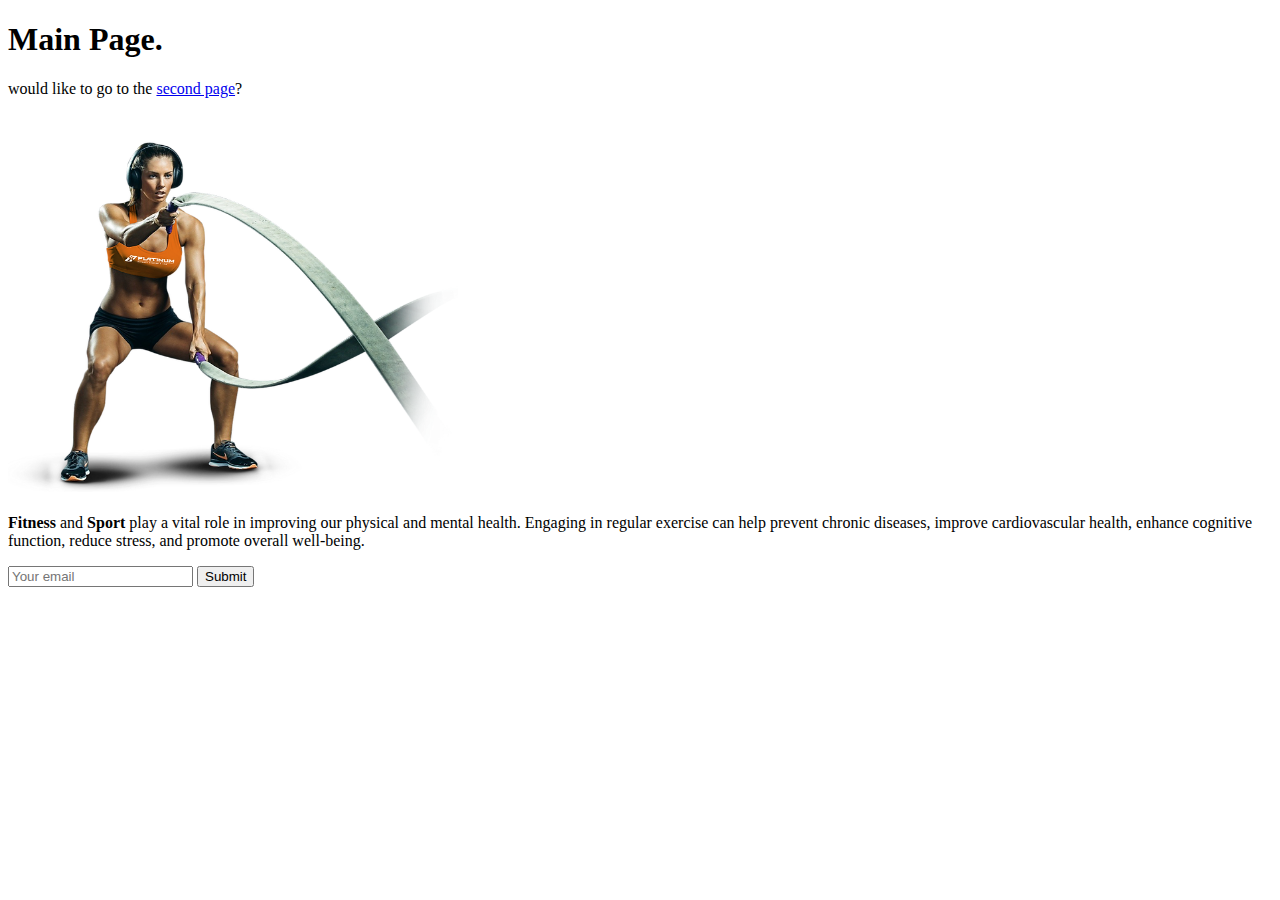
==== index.html @ 8a0cb83f "initial commit" ====
<!DOCTYPE html>
<html>
    
    <head>
        <meta charset="utf-8">
        <meta name="viewport" content="width=device-width">

        <title> My Page Title here </title>
    </head>


    <body>
        <h1> Main Page. </h1>

        <!-- Second page reference -->
        <p> would like to go to the <a href="second.html">second page</a>?</p>
        
        <!-- adding image with alt attribute -->
        <img src="media/images/crossfit_img_1.webp" alt="A woman doing Battle Rope exercise" width="450" height="380">

        <p>
        <b>Fitness</b> and <b>Sport</b> play a vital role in improving our physical and mental health. Engaging in regular exercise can help prevent chronic diseases, improve cardiovascular health, enhance cognitive function, reduce stress, and promote overall well-being.
        </p>
        
        <input type="email" placeholder="Your email">
        <input type="submit">
        

    </body>
</html>
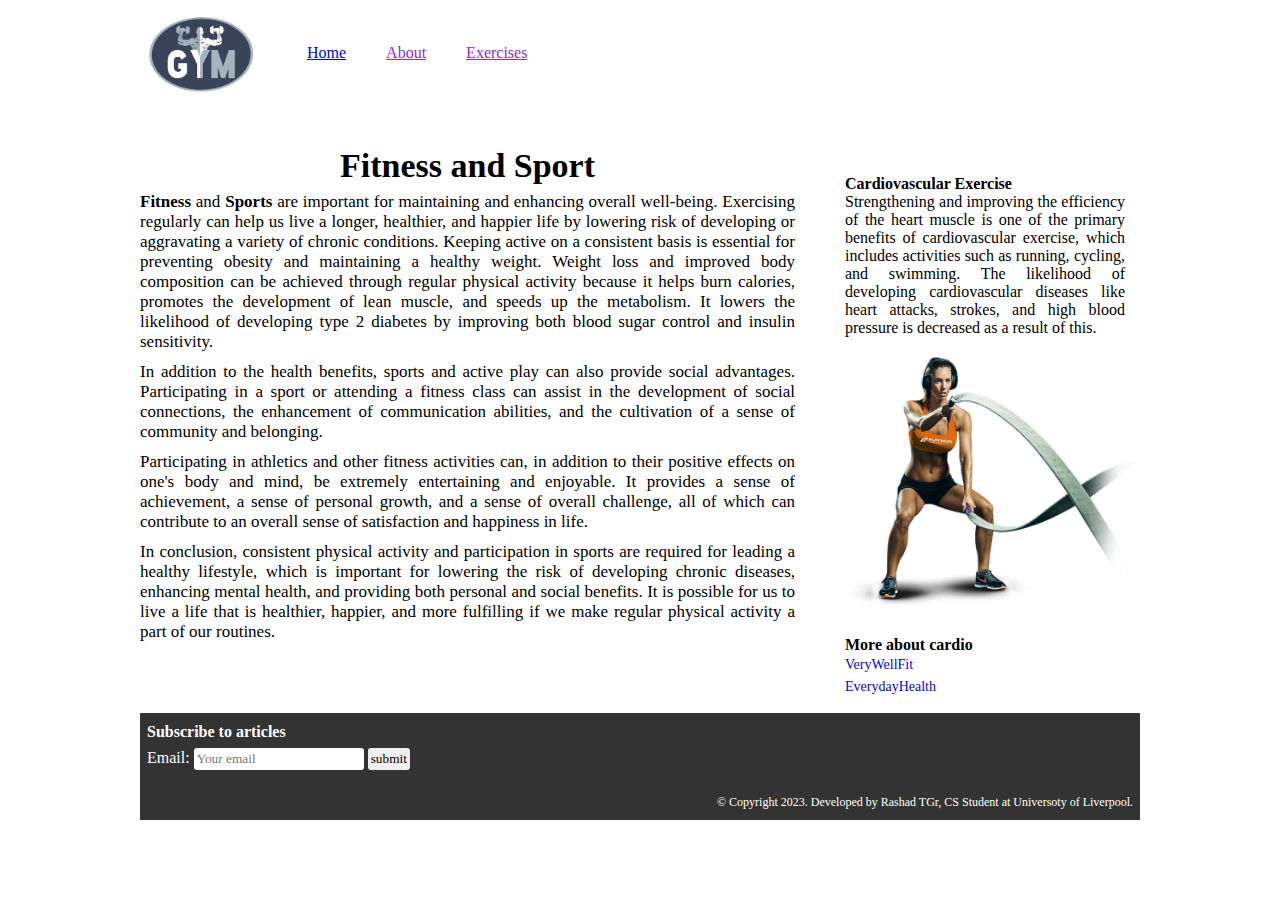
==== commit 870a8d6a: "final state of main page" ====
--- a/index.html
+++ b/index.html
@@ -1,31 +1,103 @@
 <!DOCTYPE html>
-<html>
+<html lang="en">
     
     <head>
-        <meta charset="utf-8">
-        <meta name="viewport" content="width=device-width">
+        <meta charset="UTF-8">
+        <meta name="viewport" content="width=device-width, initial-scale=1.0">
 
-        <title> My Page Title here </title>
+        <!-- Adding CSS -->
+        <link rel="stylesheet" href="style.css"/>
+
+        <title>Fitness and Sport</title>
     </head>
 
 
     <body>
-        <h1> Main Page. </h1>
+        <div class="container">
 
-        <!-- Second page reference -->
-        <p> would like to go to the <a href="second.html">second page</a>?</p>
-        
-        <!-- adding image with alt attribute -->
-        <img src="media/images/crossfit_img_1.webp" alt="A woman doing Battle Rope exercise" width="450" height="380">
+            <!-- Header section -->
+            <header>
+                <img src="media/images/fitness_logo.png" alt="Logo: an athlete holds dumbbells in both hands" class="logo">
+                <!-- Image by Mohamed Hassan from Pixabay https://pixabay.com/vectors/fitness-gym-logo-club-man-symbol-7750665/ -->
 
-        <p>
-        <b>Fitness</b> and <b>Sport</b> play a vital role in improving our physical and mental health. Engaging in regular exercise can help prevent chronic diseases, improve cardiovascular health, enhance cognitive function, reduce stress, and promote overall well-being.
-        </p>
-        
-        <input type="email" placeholder="Your email">
-        <input type="submit">
-        
+                <!-- Navigation area -->
+                <nav class="nav_menu">
+                    <ul>
+                        <li><a href="index.html">Home</a></li>
+                        <li><a href="">About</a></li>
+                        <li><a href="">Exercises</a></li>
+                    </ul>
+                </nav>
+                <div class="fix_position"></div>
+            </header>
 
+            <!-- This area contains the main content of the website -->
+            <main>
+                <section class="section_left">
+                    <article>
+                        <h1> Fitness and Sport </h1>
+                        <p>
+                            <strong>Fitness</strong> and <strong>Sports</strong> are important for maintaining and enhancing overall well-being. Exercising regularly can help us live a longer, healthier, and happier life by lowering risk of developing or aggravating a variety of chronic conditions. Keeping active on a consistent basis is essential for preventing obesity and maintaining a healthy weight. Weight loss and improved body composition can be achieved through regular physical activity because it helps burn calories, promotes the development of lean muscle, and speeds up the metabolism. It lowers the likelihood of developing type 2 diabetes by improving both blood sugar control and insulin sensitivity.
+                        </p>
+
+                        <p>
+                            In addition to the health benefits, sports and active play can also provide social advantages. Participating in a sport or attending a fitness class can assist in the development of social connections, the enhancement of communication abilities, and the cultivation of a sense of community and belonging.
+                        </p>
+
+                        <p>
+                            Participating in athletics and other fitness activities can, in addition to their positive effects on one's body and mind, be extremely entertaining and enjoyable. It provides a sense of achievement, a sense of personal growth, and a sense of overall challenge, all of which can contribute to an overall sense of satisfaction and happiness in life.
+                        </p>
+
+                        <p>
+                            In conclusion, consistent physical activity and participation in sports are required for leading a healthy lifestyle, which is important for lowering the risk of developing chronic diseases, enhancing mental health, and providing both personal and social benefits. It is possible for us to live a life that is healthier, happier, and more fulfilling if we make regular physical activity a part of our routines.
+
+                        </p>
+
+                    </article>       
+                </section>
+
+                <!-- Sidebar section -->
+                <aside class="aside_right">               
+                    <div>
+                        <article>
+                            <h4> Cardiovascular Exercise </h4>
+                            <p>
+                                Strengthening and improving the efficiency of the heart muscle is one of the primary benefits of cardiovascular exercise, which includes activities such as running, cycling, and swimming. The likelihood of developing cardiovascular diseases like heart attacks, strokes, and high blood pressure is decreased as a result of this.
+                            </p>
+                            <!-- adding image with alt attribute -->
+                            <img src="media/images/crossfit_img_1.webp" alt="A woman doing Battle Rope exercise" width="290" height="270">
+                            <!-- https://static.wixstatic.com/media/e6827f_5cfe977111784cbdbdfa93524e16f6ca~mv2.png/v1/fill/w_1178,h_658,al_c,q_90,usm_0.66_1.00_0.01,enc_auto/rutina-amrap-entrenamiento-crossfit.png -->
+                            
+                        </article>
+
+                    </div>
+                    <div id="links">
+                        <h4>More about cardio</h4>
+                        <ul>
+                            <li><a href="https://www.verywellfit.com/everything-you-need-to-know-about-cardio-1229553">VeryWellFit</a></li>
+                            <li><a href="https://www.everydayhealth.com/fitness/workouts/why-you-need-aerobic-exercise.aspx">EverydayHealth</a></li>
+                        </ul>
+                    </div>
+                </aside>
+            </main>
+
+            <!-- Footer of the page -->
+            <footer class="page_footer">
+
+                <div id="top_footer">
+                    <h4>Subscribe to articles</h4>
+                    <form>
+                        <label for="email">Email:</label>
+                        <input type="email" name="email" id="email" placeholder="Your email" required>
+                        <button type="submit">submit</button>
+                    </form>
+                </div>
+                
+                <div id="bottom_footer">
+                    <p>&copy; Copyright 2023. Developed by Rashad TGr, CS Student at Universoty of Liverpool.</p>
+                </div>
+            </footer>
+        </div>
     </body>
 </html>
 
--- a/style.css
+++ b/style.css
@@ -0,0 +1,168 @@
+/* Remove the default padding and margins */
+/* Select all the elements on the webpage */
+*{
+    margin: 0px;
+    padding: 0px;
+    list-style-type: none; /* Removes bullet points */
+    font-family: "Cambria";
+}
+
+/* All of the latest elements will appear as blocks in all browsers. */
+header, footer, nav, article, aside, section {
+    display: block;
+}
+
+/* Adjust the page's center */
+.container {
+    width: 1000px;
+    margin: 0px auto;
+}
+
+/* Parameters for logo on the page */
+.logo{
+    width: 120px;
+    height: 90px;
+    float: left;
+    margin-right: 17px;
+    margin-bottom: 25px;
+    padding: 10px;
+    padding-left: 0%;
+}
+
+/* To avoid header floating around the images */
+.fix_position{
+    clear: both;
+}
+
+/* Adjust position of navigation menu */
+.nav_menu ul li {
+    float: left;
+    padding: 44px 20px; /*top, right*/
+} 
+
+/* Positions of main and aside blocks */
+.section_left{
+    float: left;
+    max-width: 700px;
+    text-align: justify;
+    font-size: 17px;
+}
+
+/* Margins for Article that is child of Section tag*/
+.section_left article{
+    margin-right: 35px;
+    padding: 10px;
+    padding-left:unset;
+}
+
+/* Add line spacing to the links */
+.section_left p{
+    display: inline-block;
+    margin-bottom: 5px;
+    margin-top: 5px;
+}
+
+/* Center header */
+.section_left h1{
+    text-align: center;
+    padding: 2px;
+}
+
+.aside_right{
+    float: right;
+    max-width: 300px;
+    text-align: justify;
+    padding-top: 30px;
+  
+}
+
+/* Margins for div tags that are children of Aside tag*/
+.aside_right div{
+    margin: 0px 10px 10px 0px; /*top, right, bottom, left */
+    padding: 5px;
+    padding-top: 10px;
+}
+
+
+/* Add line spacing to the links */
+#links a{
+    display: inline-block;
+    margin-bottom: 3px;
+    margin-top: 3px;
+    font-size: 14px;
+    text-decoration: none;
+}
+
+/* State of links while interaction */
+a:active{
+    color: blue;
+    text-decoration: underline;
+}
+
+a:hover{
+    text-decoration:wavy;
+    color: #cf3030;
+}
+
+a:visited{
+    color: blueviolet;
+}
+
+/* Fix position of footer on the page */
+.page_footer{
+    clear: both;
+    flex-direction: column;
+    background-color: #333;
+    color: #fff;
+    padding: 10px 7px 10px 7px; /*top, right, bottom, left*/
+    display: flex;
+}
+
+/* Style for the top of the footer where the subscription form */
+#top_footer{
+    margin-bottom: 25px;
+}
+
+#top_footer h4{
+    margin-bottom: 7px;
+}
+
+#top_footer button[type="submit"]{
+    padding: 3px;
+    cursor: pointer;
+    border: none;
+    border-radius: 3px;
+}
+
+#top_footer input[type="email"]{
+    border: none;
+    border-radius: 3px;
+    padding: 3px;
+
+}
+
+
+/* Button state while interaction */
+button:active{
+    color: blue;
+    text-decoration: underline;
+}
+
+button:hover{
+    background-color:#706c6c;
+    text-decoration:wavy;
+    color: whitesmoke;
+}
+
+button:visited{
+    color: blueviolet;
+}
+
+
+/* Style for the bottom of the footer with the copyright */
+#bottom_footer{
+    font-size: 12px;
+    text-align: right;
+}
+
+
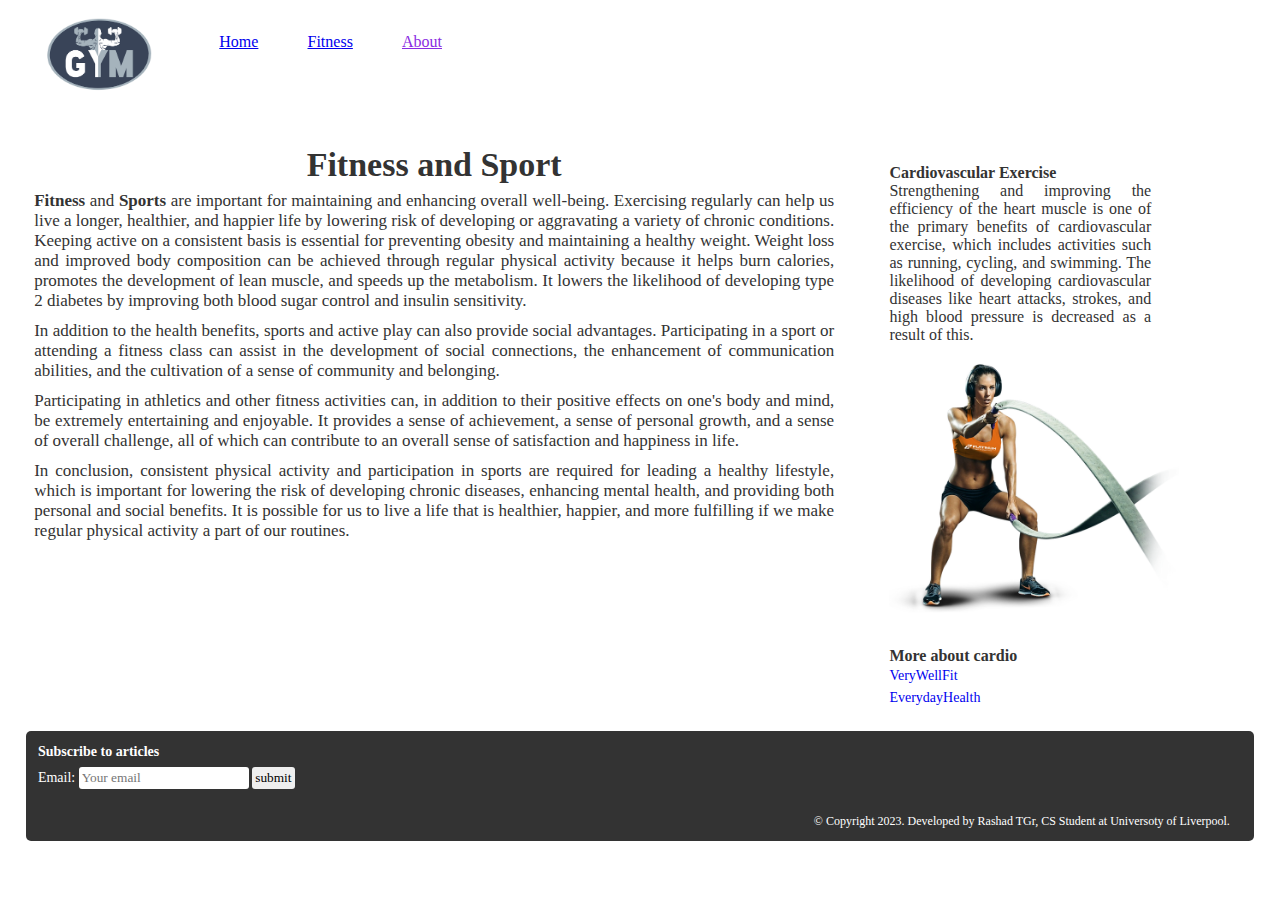
==== commit 46066961: "second page with media elements" ====
--- a/index.html
+++ b/index.html
@@ -24,8 +24,8 @@
                 <nav class="nav_menu">
                     <ul>
                         <li><a href="index.html">Home</a></li>
+                        <li><a href="fitness.html">Fitness</a></li>
                         <li><a href="">About</a></li>
-                        <li><a href="">Exercises</a></li>
                     </ul>
                 </nav>
                 <div class="fix_position"></div>
--- a/style.css
+++ b/style.css
@@ -3,30 +3,40 @@
 *{
     margin: 0px;
     padding: 0px;
-    list-style-type: none; /* Removes bullet points */
     font-family: "Cambria";
 }
+
+/* High contrast color scheme for improved readability */
+body{
+    color: #333;
+    background-color: #fff;
+}
+
 
 /* All of the latest elements will appear as blocks in all browsers. */
 header, footer, nav, article, aside, section {
     display: block;
-}
+    
+}
+
 
 /* Adjust the page's center */
 .container {
-    width: 1000px;
-    margin: 0px auto;
+    max-width: 100%;
+    margin: 0 auto;
+    padding: 0 2%;
 }
 
 /* Parameters for logo on the page */
 .logo{
-    width: 120px;
-    height: 90px;
+    width: 15%;
+    max-width: 120px;
+    height: auto;
     float: left;
-    margin-right: 17px;
+    margin-right: 2%;
     margin-bottom: 25px;
-    padding: 10px;
-    padding-left: 0%;
+    padding: 1%;
+    
 }
 
 /* To avoid header floating around the images */
@@ -37,22 +47,22 @@
 /* Adjust position of navigation menu */
 .nav_menu ul li {
     float: left;
-    padding: 44px 20px; /*top, right*/
+    padding: 2.7% 2%; /*top, right*/
+    list-style-type: none; /* Removes bullet points */
 } 
 
 /* Positions of main and aside blocks */
 .section_left{
     float: left;
-    max-width: 700px;
+    max-width: 70%;
     text-align: justify;
     font-size: 17px;
 }
 
 /* Margins for Article that is child of Section tag*/
 .section_left article{
-    margin-right: 35px;
-    padding: 10px;
-    padding-left:unset;
+    margin-right: 5%;
+    padding: 1%;
 }
 
 /* Add line spacing to the links */
@@ -70,19 +80,31 @@
 
 .aside_right{
     float: right;
-    max-width: 300px;
+    max-width: 30%;
     text-align: justify;
-    padding-top: 30px;
-  
+    padding-top: 1.7%;
 }
 
 /* Margins for div tags that are children of Aside tag*/
 .aside_right div{
-    margin: 0px 10px 10px 0px; /*top, right, bottom, left */
-    padding: 5px;
-    padding-top: 10px;
-}
-
+    margin: 0 27% 5% 0; /*top, right, bottom, left */
+    padding: 1%;
+    padding-top: 2%;
+}
+
+#links ul{
+    list-style-type: none; /* Removes bullet points */
+}
+
+#bullet_point{
+    display: inline-block;
+    list-style-position:inside;
+    padding: 10px;
+}
+
+#bullet_point p{
+    padding-bottom: 10px;
+}
 
 /* Add line spacing to the links */
 #links a{
@@ -93,6 +115,7 @@
     text-decoration: none;
 }
 
+
 /* State of links while interaction */
 a:active{
     color: blue;
@@ -114,8 +137,10 @@
     flex-direction: column;
     background-color: #333;
     color: #fff;
-    padding: 10px 7px 10px 7px; /*top, right, bottom, left*/
+    padding: 1% 2% 1% 1%; /*top, right */
     display: flex;
+    font-size: 14px;
+    border-radius: 5px;
 }
 
 /* Style for the top of the footer where the subscription form */
@@ -138,7 +163,6 @@
     border: none;
     border-radius: 3px;
     padding: 3px;
-
 }
 
 
@@ -166,3 +190,28 @@
 }
 
 
+/* Padding of 2% when the screen size is 768px or less */
+@media only screen and (max-width: 768px){
+    .container{
+        padding: 0 2%;
+    }
+}
+
+
+/* To center the video object horizontally*/
+#videos{
+    display: block; /* to ensure a block-level element*/
+    margin: 0 auto;
+}
+
+#audio{
+    display: block; /* to ensure a block-level element*/
+    padding-top: 2%;
+    margin: 0 auto;
+}
+
+#media_title{
+    margin-top: 4%;
+    text-align: left;
+
+}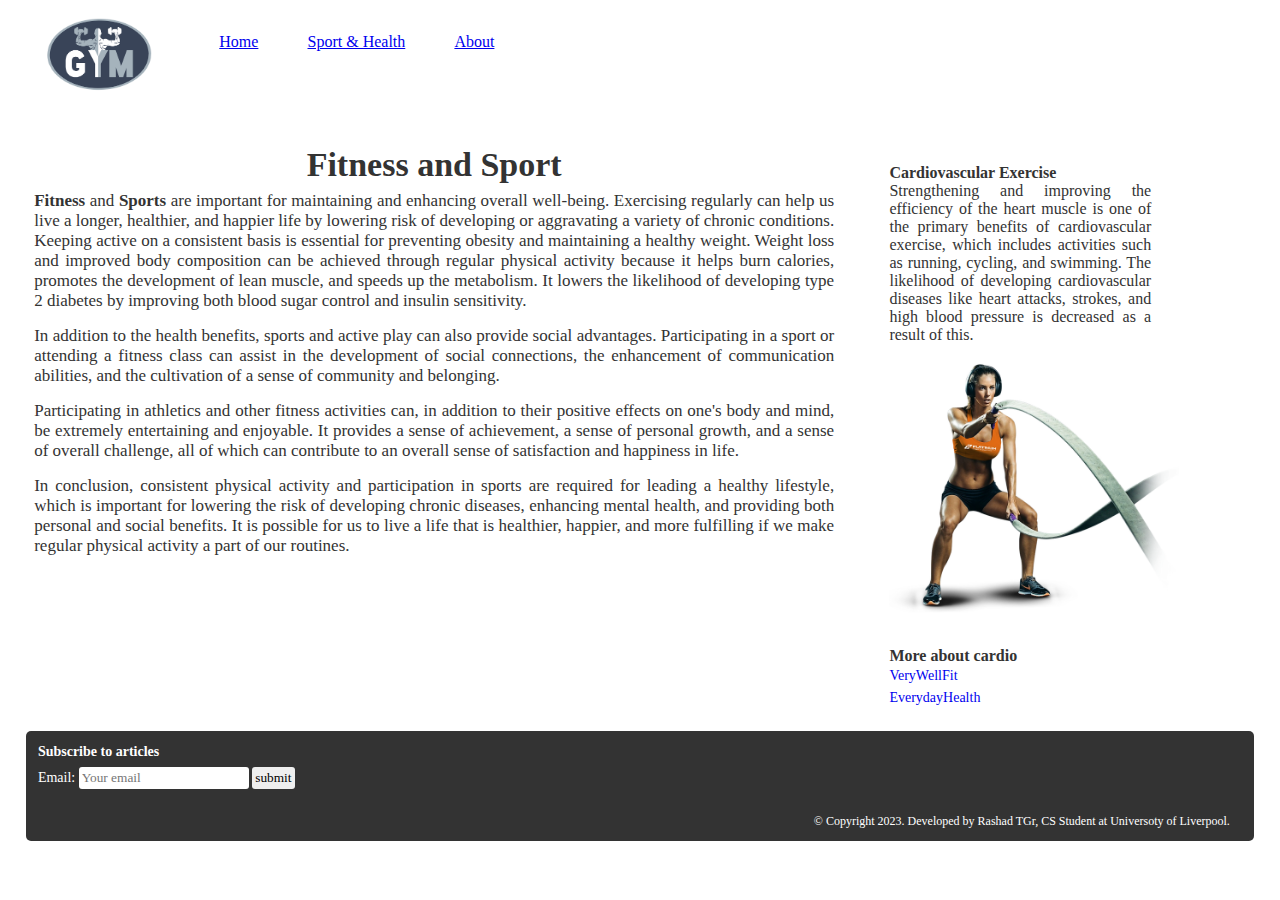
==== commit 5bc2ccd9: "about page is added" ====
--- a/index.html
+++ b/index.html
@@ -24,8 +24,8 @@
                 <nav class="nav_menu">
                     <ul>
                         <li><a href="index.html">Home</a></li>
-                        <li><a href="fitness.html">Fitness</a></li>
-                        <li><a href="">About</a></li>
+                        <li><a href="fitness.html">Sport & Health</a></li>
+                        <li><a href="about.html">About</a></li>
                     </ul>
                 </nav>
                 <div class="fix_position"></div>
--- a/style.css
+++ b/style.css
@@ -6,6 +6,7 @@
     font-family: "Cambria";
 }
 
+
 /* High contrast color scheme for improved readability */
 body{
     color: #333;
@@ -16,7 +17,6 @@
 /* All of the latest elements will appear as blocks in all browsers. */
 header, footer, nav, article, aside, section {
     display: block;
-    
 }
 
 
@@ -26,6 +26,7 @@
     margin: 0 auto;
     padding: 0 2%;
 }
+
 
 /* Parameters for logo on the page */
 .logo{
@@ -36,13 +37,14 @@
     margin-right: 2%;
     margin-bottom: 25px;
     padding: 1%;
-    
-}
+}
+
 
 /* To avoid header floating around the images */
 .fix_position{
     clear: both;
 }
+
 
 /* Adjust position of navigation menu */
 .nav_menu ul li {
@@ -51,6 +53,7 @@
     list-style-type: none; /* Removes bullet points */
 } 
 
+
 /* Positions of main and aside blocks */
 .section_left{
     float: left;
@@ -59,18 +62,21 @@
     font-size: 17px;
 }
 
+
 /* Margins for Article that is child of Section tag*/
 .section_left article{
     margin-right: 5%;
     padding: 1%;
 }
 
+
 /* Add line spacing to the links */
 .section_left p{
     display: inline-block;
-    margin-bottom: 5px;
+    margin-bottom: 10px;
     margin-top: 5px;
 }
+
 
 /* Center header */
 .section_left h1{
@@ -78,6 +84,10 @@
     padding: 2px;
 }
 
+.section_left h4{
+    padding-top: 4%;
+}
+
 .aside_right{
     float: right;
     max-width: 30%;
@@ -85,6 +95,7 @@
     padding-top: 1.7%;
 }
 
+
 /* Margins for div tags that are children of Aside tag*/
 .aside_right div{
     margin: 0 27% 5% 0; /*top, right, bottom, left */
@@ -105,6 +116,7 @@
 #bullet_point p{
     padding-bottom: 10px;
 }
+
 
 /* Add line spacing to the links */
 #links a{
@@ -130,6 +142,7 @@
 a:visited{
     color: blueviolet;
 }
+
 
 /* Fix position of footer on the page */
 .page_footer{
@@ -143,6 +156,7 @@
     border-radius: 5px;
 }
 
+
 /* Style for the top of the footer where the subscription form */
 #top_footer{
     margin-bottom: 25px;
@@ -195,6 +209,12 @@
     .container{
         padding: 0 2%;
     }
+
+    /*  when the screen width is smaller create one column and four rows that takes up the available space for responsive design */
+    .grid{
+        grid-template-columns: repeat(1, 1fr); 
+        grid-template-rows: repeat(4, 1f);
+    }
 }
 
 
@@ -210,8 +230,55 @@
     margin: 0 auto;
 }
 
+
+/*Vide description text style*/
+#video-desc{
+    text-align: justify;
+    margin: 7%;
+    margin-top: 2%;
+    font-size: 15px;
+    font-style: italic;
+}
+
 #media_title{
-    margin-top: 4%;
+    margin: 2%;
+    margin-left: 6%;
     text-align: left;
-
-}+}
+
+.table_view{
+    max-width: 90%; /* Sets a maximum width to percentage of its parent container */
+    margin: 0 auto; /* Center the table_view */
+}
+
+
+/* Create two columns and two rows that each take up an equal portion of the available space */
+.grid{
+    display: grid;
+    grid-template-columns: repeat(2, 1fr); 
+    grid-template-rows: repeat(2, 1fr);
+    gap: 4%;
+}
+
+
+/* Stling of sections in the grid*/
+#item{
+    padding-bottom: 1%;
+    padding-right: 17%;
+    text-align: justify;
+    font-size: 15px;
+}
+
+
+/* To style the 'about' page*/
+#about{
+    text-align: left;
+}
+
+#about-list{
+    padding: 1%;
+    display: inline-block;
+    list-style-position: inside;
+    padding-bottom: 20%;
+    line-height: 1.5em;
+}
